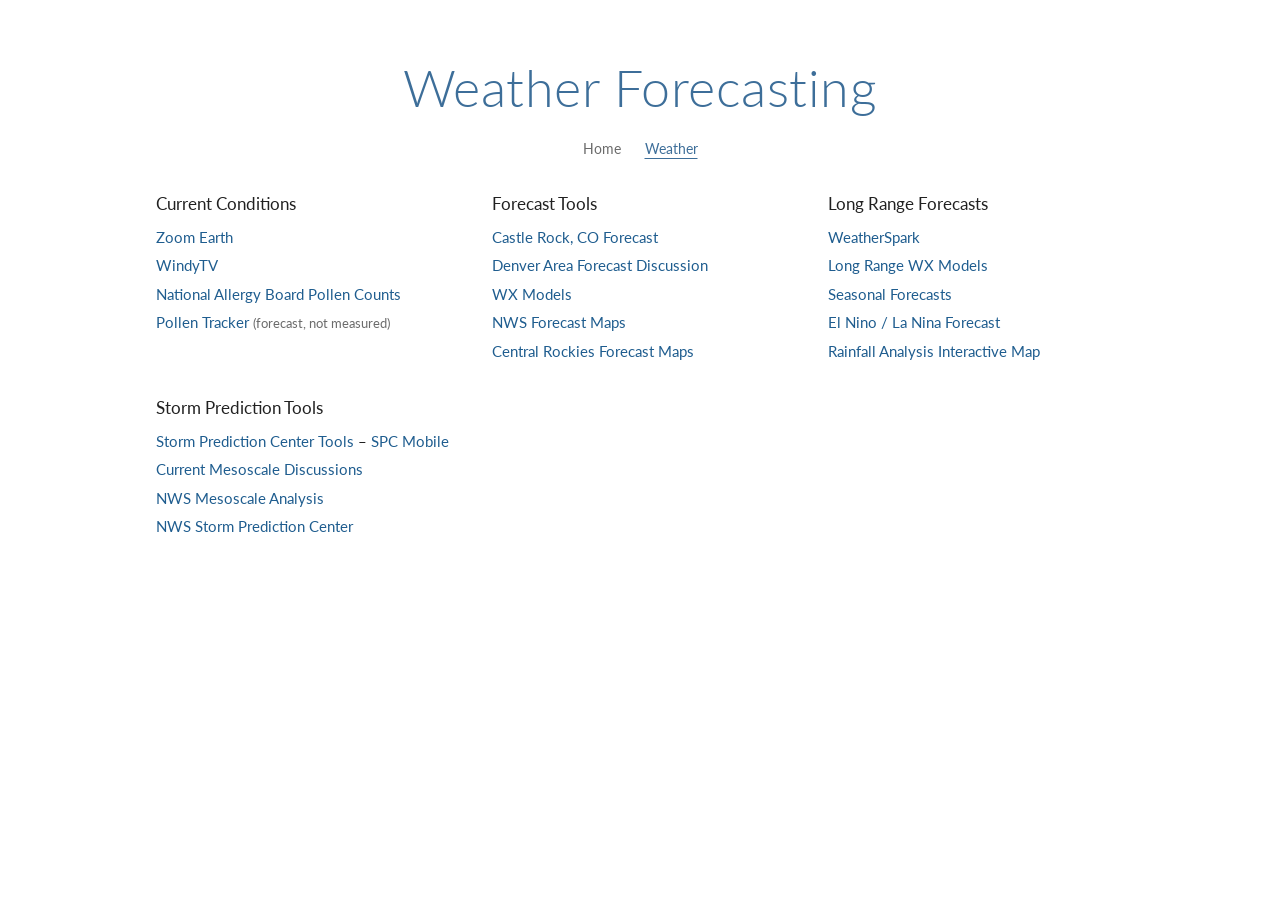
==== weather.html @ e050c0a3 "Initial start page with home and weather links Co-Authored-By: Claude Opus 5.5 <noreply@anthropic.co" ====
<!doctype html>
<html lang="en">
<head>
  <meta charset="utf-8">
  <meta name="viewport" content="width=device-width, initial-scale=1">
  <title>Weather Forecasting</title>
  <link rel="preconnect" href="https://fonts.googleapis.com">
  <link rel="preconnect" href="https://fonts.gstatic.com" crossorigin>
  <link href="https://fonts.googleapis.com/css2?family=Lato:wght@300;400;700&display=swap" rel="stylesheet">
  <link rel="stylesheet" href="style.css">
  <base target="_blank">
</head>
<body>
<div class="wrap">
  <header>
    <h1>Weather Forecasting</h1>
    <nav>
      <a href="index.html" target="_self">Home</a>
      <a href="weather.html" target="_self" aria-current="page">Weather</a>
    </nav>
  </header>

  <main class="sections">
    <section>
      <h2>Current Conditions</h2>
      <ul>
        <li><a href="https://zoom.earth/maps/satellite/#view=39.4762,-104.805,7.77z/">Zoom Earth</a></li>
        <li><a href="https://www.windy.com/39.372/-104.859?950h,38.893,-104.859,8">WindyTV</a></li>
        <li><a href="https://pollen.aaaai.org/#/">National Allergy Board Pollen Counts</a></li>
        <li><a href="https://pollentracker.app/castle-rock?lat=39.37&amp;lon=-104.86&amp;state=CO">Pollen Tracker</a> <span class="note">(forecast, not measured)</span></li>
      </ul>
    </section>

    <section>
      <h2>Forecast Tools</h2>
      <ul>
        <li><a href="https://forecast.weather.gov/MapClick.php?lat=39.3762&amp;lon=-104.8599">Castle Rock, CO Forecast</a></li>
        <li><a href="https://forecast.weather.gov/product.php?site=BOU&amp;issuedby=BOU&amp;product=AFD&amp;format=CI&amp;version=1&amp;glossary=1">Denver Area Forecast Discussion</a></li>
        <li><a href="http://weather.cod.edu/forecast/">WX Models</a></li>
        <li><a href="https://www.weather.gov/forecastmaps/">NWS Forecast Maps</a></li>
        <li><a href="https://graphical.weather.gov/sectors/centrockies.php">Central Rockies Forecast Maps</a></li>
      </ul>
    </section>

    <section>
      <h2>Long Range Forecasts</h2>
      <ul>
        <li><a href="https://weatherspark.com/">WeatherSpark</a></li>
        <li><a href="http://weather.rap.ucar.edu/model/index.php?model=gfs">Long Range WX Models</a></li>
        <li><a href="http://www.cpc.ncep.noaa.gov/products/predictions//multi_season/13_seasonal_outlooks/color/churchill.php">Seasonal Forecasts</a></li>
        <li><a href="http://www.cpc.ncep.noaa.gov/products/analysis_monitoring/enso_advisory/ensodisc.html">El Nino / La Nina Forecast</a></li>
        <li><a href="http://water.weather.gov/precip/">Rainfall Analysis Interactive Map</a></li>
      </ul>
    </section>

    <section>
      <h2>Storm Prediction Tools</h2>
      <ul>
        <li><a href="http://www.spc.noaa.gov/exper/">Storm Prediction Center Tools</a> &ndash; <a href="http://www.spc.noaa.gov/m/">SPC Mobile</a></li>
        <li><a href="http://www.spc.noaa.gov/products/md/">Current Mesoscale Discussions</a></li>
        <li><a href="http://www.spc.noaa.gov/exper/mesoanalysis/new/mobile.php">NWS Mesoscale Analysis</a></li>
        <li><a href="http://www.spc.noaa.gov/">NWS Storm Prediction Center</a></li>
      </ul>
    </section>
  </main>
</div>
</body>
</html>
---- style.css ----
:root {
  --bg: #ffffff;
  --text: #212121;
  --muted: #6b6b6b;
  --title: #3d6e99;
  --link: #1f5d8f;
  --link-hover: #0b3a63;
  --label: #8a8a8a;
  --rule: #e4e7eb;
  --card: #f7f9fb;
}

@media (prefers-color-scheme: dark) {
  :root {
    --bg: #15181c;
    --text: #e6e6e6;
    --muted: #9aa3ad;
    --title: #8db8de;
    --link: #8cc2f0;
    --link-hover: #c4e2ff;
    --label: #7f8892;
    --rule: #2a3038;
    --card: #1c2026;
  }
}

* { box-sizing: border-box; }

body {
  margin: 0;
  background: var(--bg);
  color: var(--text);
  font-family: "Lato", -apple-system, BlinkMacSystemFont, "Segoe UI", sans-serif;
  font-size: 15px;
  line-height: 1.5;
}

.wrap {
  max-width: 1000px;
  margin: 0 auto;
  padding: 0 16px 48px;
}

header {
  text-align: center;
  padding: 48px 0 32px;
}

header h1 {
  margin: 0;
  font-weight: 300;
  font-size: clamp(32px, 6vw, 52px);
  color: var(--title);
  letter-spacing: 0.01em;
}

header nav {
  margin-top: 12px;
  font-size: 14px;
}

header nav a {
  margin: 0 10px;
  color: var(--muted);
  text-decoration: none;
}

header nav a:hover,
header nav a[aria-current="page"] {
  color: var(--title);
  text-decoration: underline;
  text-underline-offset: 4px;
}

.columns {
  display: grid;
  grid-template-columns: repeat(3, 1fr);
  gap: 8px 40px;
}

@media (max-width: 760px) {
  .columns { grid-template-columns: repeat(2, 1fr); }
}

@media (max-width: 480px) {
  .columns { grid-template-columns: 1fr; }
}

section { margin-bottom: 22px; }

h2 {
  margin: 0 0 4px;
  font-size: 11px;
  font-weight: 700;
  letter-spacing: 0.08em;
  text-transform: uppercase;
  color: var(--label);
}

ul {
  list-style: none;
  margin: 0;
  padding: 0;
}

li { padding: 1px 0; }

a {
  color: var(--link);
  text-decoration: none;
}

a:hover {
  color: var(--link-hover);
  text-decoration: underline;
}

.note {
  color: var(--muted);
  font-size: 13px;
}

/* Links that still point at the old Google Site */
a.gs::after {
  content: " \2197";
  font-size: 11px;
  color: var(--label);
}

.my-pages {
  margin-top: 24px;
  padding-top: 24px;
  border-top: 1px solid var(--rule);
}

.my-pages h2 {
  font-size: 22px;
  font-weight: 400;
  letter-spacing: 0;
  text-transform: none;
  color: var(--title);
  margin-bottom: 12px;
}

.tiles {
  display: grid;
  grid-template-columns: repeat(auto-fill, minmax(180px, 1fr));
  gap: 10px;
}

.tiles a {
  display: block;
  padding: 12px 14px;
  background: var(--card);
  border: 1px solid var(--rule);
  border-radius: 8px;
}

.tiles a:hover {
  text-decoration: none;
  border-color: var(--link);
}

/* Weather page: wider single-column sections laid out in a grid */
.sections {
  display: grid;
  grid-template-columns: repeat(auto-fill, minmax(220px, 1fr));
  gap: 8px 40px;
}

.sections h2 {
  font-size: 17px;
  font-weight: 400;
  letter-spacing: 0;
  text-transform: none;
  color: var(--text);
  margin-bottom: 6px;
}

.sections li { padding: 3px 0; }

footer {
  margin-top: 32px;
  font-size: 12px;
  color: var(--label);
  text-align: center;
}
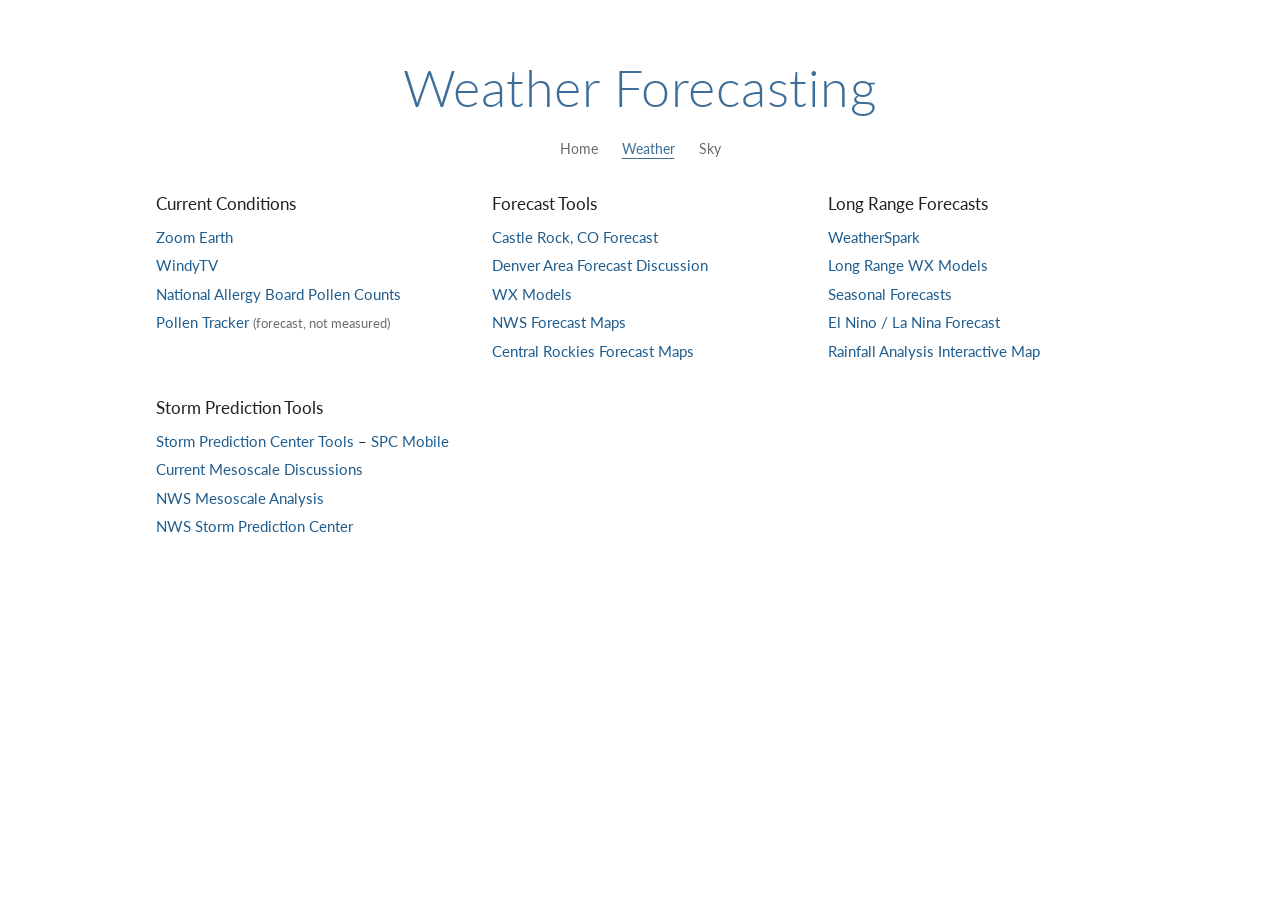
==== commit 87311c21: "Move Sky Observation Tools off Google Sites into sky.html Add a Sky page with the satellite tracking" ====
--- a/weather.html
+++ b/weather.html
@@ -17,6 +17,7 @@
     <nav>
       <a href="index.html" target="_self">Home</a>
       <a href="weather.html" target="_self" aria-current="page">Weather</a>
+      <a href="sky.html" target="_self">Sky</a>
     </nav>
   </header>
 
